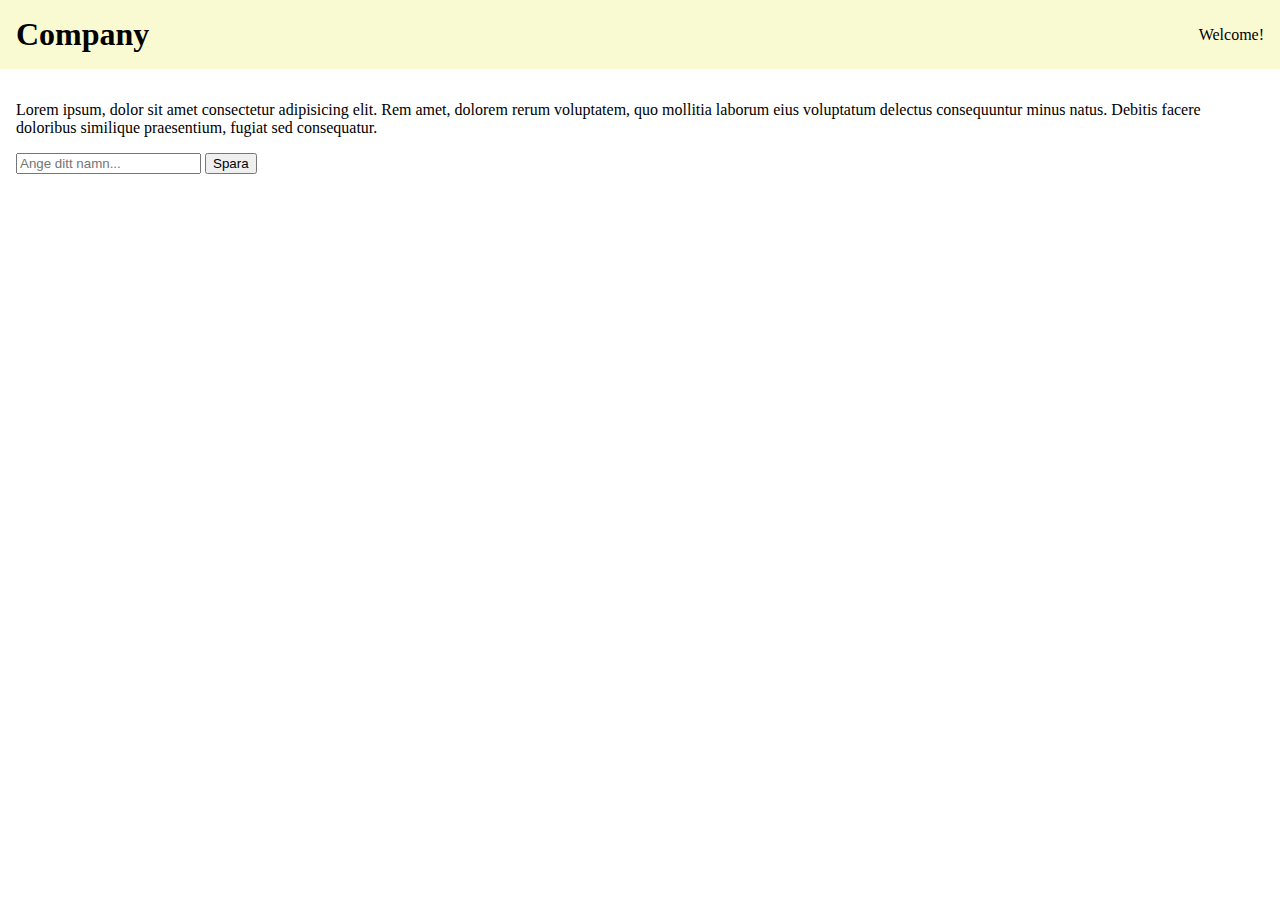
==== storages.html @ ebc85e11 "lecture notes" ====
<!DOCTYPE html>
<html lang="en">

<head>
    <meta charset="UTF-8">
    <meta name="viewport" content="width=device-width, initial-scale=1.0">
    <title>Storage</title>
    <link rel="stylesheet" href="./storages.css">
    <script src="./storages.js" defer></script>
</head>

<body>
    <header>
        <h1>Company</h1>
        <span id="userGreeting">Welcome!</span>

    </header>

    <main>
        <p>Lorem ipsum, dolor sit amet consectetur adipisicing elit. Rem amet, dolorem rerum voluptatem, quo mollitia
            laborum eius voluptatum delectus consequuntur minus natus. Debitis facere doloribus similique praesentium,
            fugiat sed consequatur.</p>

            <form id="nameForm">
                <input type="text" name="name" id="name" placeholder="Ange ditt namn...">
                <button>Spara</button>
            </form>
    </main>
</body>

</html>
---- storages.css ----
body {
    margin: 0;
}

header {
    background: lightgoldenrodyellow;
    display: flex;
    align-items: center;
    justify-content: space-between;
    padding: 1rem;

}

main {
    padding: 1rem;
}

h1 {
    margin: 0;
}
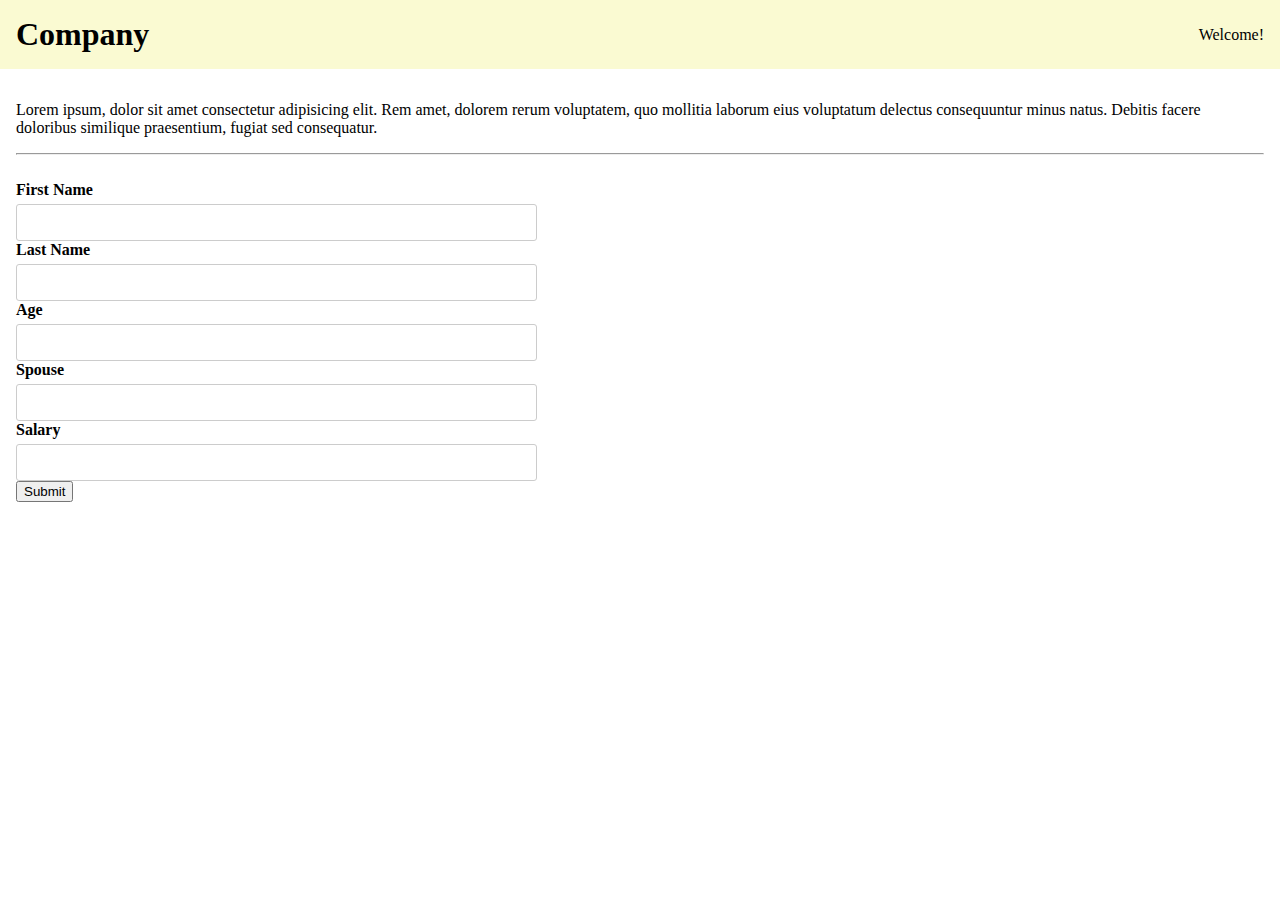
==== commit 8514266f: "local storage" ====
--- a/storages.html
+++ b/storages.html
@@ -21,10 +21,39 @@
             laborum eius voluptatum delectus consequuntur minus natus. Debitis facere doloribus similique praesentium,
             fugiat sed consequatur.</p>
 
-            <form id="nameForm">
+        <!-- <form id="nameForm">
                 <input type="text" name="name" id="name" placeholder="Ange ditt namn...">
                 <button>Spara</button>
+            </form> -->
+
+        <hr>
+        <br>
+
+        <div class="form-container">
+
+            <form id="nameForm">
+                <label for="name">First Name</label>
+                <input type="text" name="firstname" id="firstname">
+                <br>
+                <label for="name">Last Name</label>
+                <input type="text" name="lastname" id="lastname">
+                <br>
+                <label for="name">Age</label>
+                <input type="text" name="age" id="age">
+                <br>
+                <label for="name">Spouse</label>
+                <input type="text" name="spouse" id="spouse">
+                <br>
+                <label for="name">Salary</label>
+                <input type="text" name="salary" id="salary">
+
+                <button>Submit</button>
+
             </form>
+
+        </div>
+
+
     </main>
 </body>
 
--- a/storages.css
+++ b/storages.css
@@ -17,4 +17,32 @@
 
 h1 {
     margin: 0;
-}+}
+
+
+.form-container {
+    float: left;
+    width: 40%; /* Adjust the width as needed */
+}
+
+form {
+    display: contents;
+    max-width: 400px;
+    margin: 0 auto;
+    padding: 20px;
+    border: 1px solid #ccc;
+    border-radius: 5px;
+  }
+  
+  label {
+    display: block;
+    margin-bottom: 5px;
+    font-weight: bold;
+  }
+  
+  input[type="text"] {
+    width: 100%;
+    padding: 10px;
+    border: 1px solid #ccc;
+    border-radius: 3px;
+  }